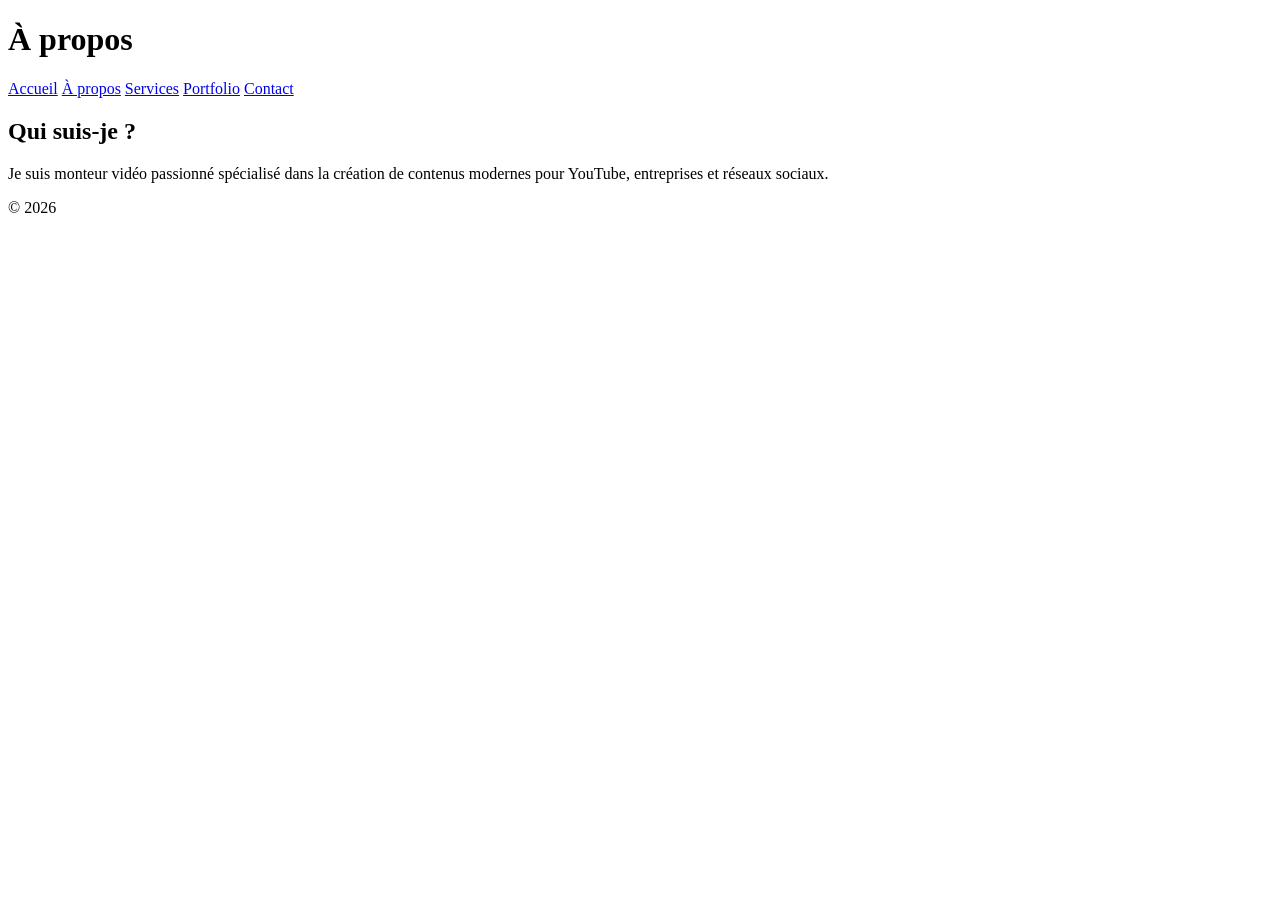
==== about.html @ ff2c62a6 "Add files via upload" ====
<!DOCTYPE html>
<html lang="fr">
<head>
    <meta charset="UTF-8">
    <title>À propos</title>

    <link rel="stylesheet" href="style.css">
    <link href="https://fonts.googleapis.com/css2?family=Poppins:wght@300;600&display=swap" rel="stylesheet">
</head>

<body>

<header>
    <h1>À propos</h1>
</header>

<nav>
    <a href="index.html">Accueil</a>
    <a href="about.html">À propos</a>
    <a href="services.html">Services</a>
    <a href="portfolio.html">Portfolio</a>
    <a href="contact.html">Contact</a>
</nav>

<section>
    <h2>Qui suis-je ?</h2>
    <p>
        Je suis monteur vidéo passionné spécialisé dans la création de contenus modernes
        pour YouTube, entreprises et réseaux sociaux.
    </p>
</section>

<footer>
    <p>© 2026</p>
</footer>

</body>
</html>
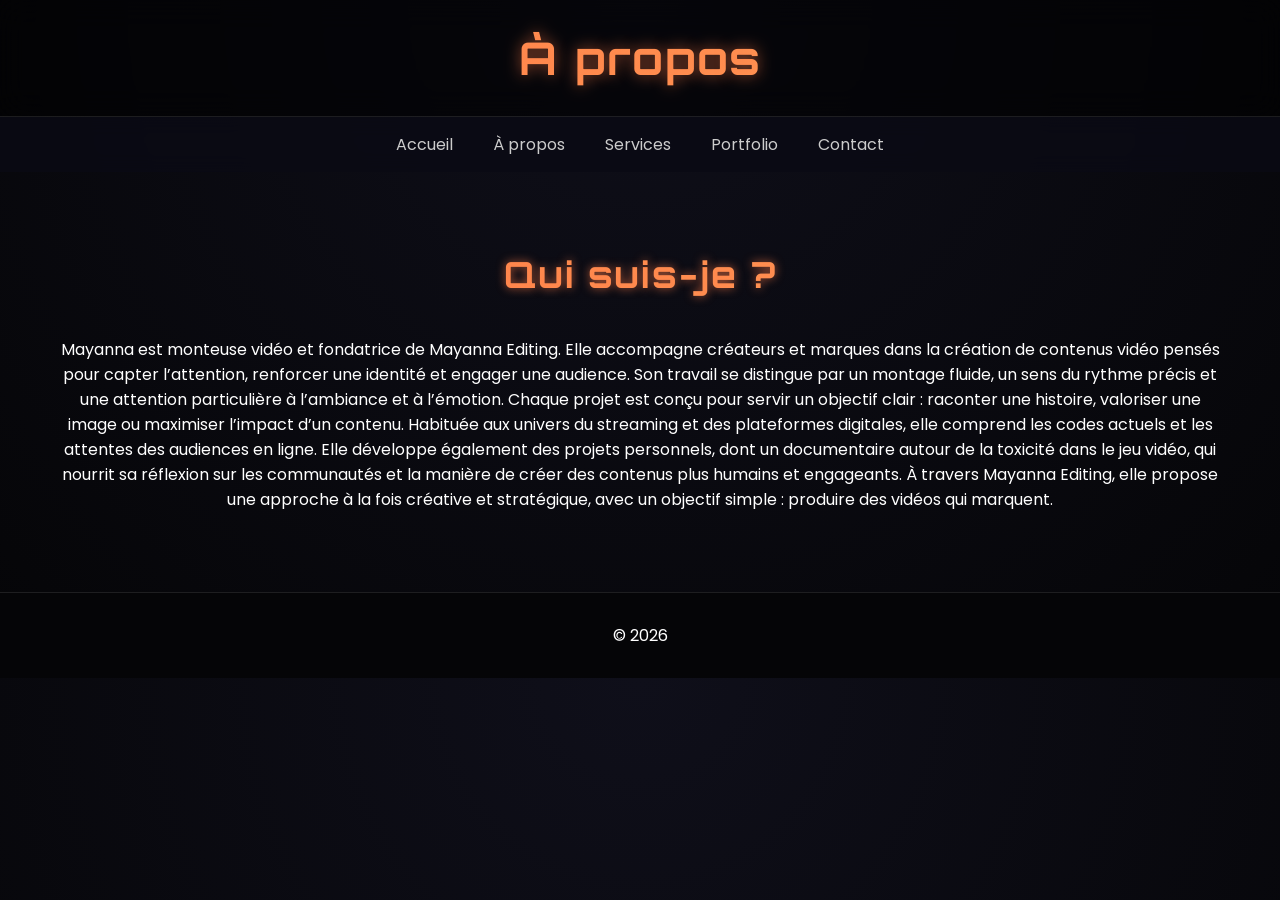
==== commit 3ba21c8a: "Add files via upload" ====
--- a/about.html
+++ b/about.html
@@ -25,8 +25,13 @@
 <section>
     <h2>Qui suis-je ?</h2>
     <p>
-        Je suis monteur vidéo passionné spécialisé dans la création de contenus modernes
-        pour YouTube, entreprises et réseaux sociaux.
+        Mayanna est monteuse vidéo et fondatrice de Mayanna Editing. Elle accompagne créateurs et marques dans la création de contenus vidéo pensés pour capter l’attention, renforcer une identité et engager une audience.
+
+Son travail se distingue par un montage fluide, un sens du rythme précis et une attention particulière à l’ambiance et à l’émotion. Chaque projet est conçu pour servir un objectif clair : raconter une histoire, valoriser une image ou maximiser l’impact d’un contenu.
+
+Habituée aux univers du streaming et des plateformes digitales, elle comprend les codes actuels et les attentes des audiences en ligne. Elle développe également des projets personnels, dont un documentaire autour de la toxicité dans le jeu vidéo, qui nourrit sa réflexion sur les communautés et la manière de créer des contenus plus humains et engageants.
+
+À travers Mayanna Editing, elle propose une approche à la fois créative et stratégique, avec un objectif simple : produire des vidéos qui marquent.
     </p>
 </section>
 
--- a/style.css
+++ b/style.css
@@ -0,0 +1,270 @@
+/* IMPORT POLICES */
+@import url('https://fonts.googleapis.com/css2?family=Orbitron:wght@500&family=Poppins:wght@300;400;600&display=swap');
+
+/* RESET */
+* {
+    margin: 0;
+    padding: 0;
+    box-sizing: border-box;
+}
+
+/* GLOBAL */
+body {
+    font-family: 'Poppins', sans-serif;
+    background: radial-gradient(circle at top, #0f0f1a, #050507);
+    color: #ffffff;
+}
+
+/* TITRES */
+/* Titres avec dégradé orange foncé → clair */
+h1, h2, h3 {
+    font-family: 'Orbitron', sans-serif;
+    letter-spacing: 2px;
+    background: linear-gradient(90deg, #FF7b47, #FFA65C); /* dégradé orange foncé → clair */
+    -webkit-background-clip: text;
+    -webkit-text-fill-color: transparent;
+    text-shadow: 0 0 10px rgba(255,123,71,0.6);
+}
+
+/* HEADER */
+header {
+    padding: 30px;
+    text-align: center;
+    background: rgba(0,0,0,0.6);
+    backdrop-filter: blur(15px);
+    border-bottom: 1px solid rgba(255,255,255,0.1);
+}
+
+header h1 {
+    font-size: 45px;
+    color: #FF7b47;
+    text-shadow: 0 0 15px rgba(255,123,71,0.6);
+}
+
+/* NAV */
+nav {
+    display: flex;
+    justify-content: center;
+    gap: 40px;
+    padding: 15px;
+    background: rgba(10,10,20,0.8);
+    backdrop-filter: blur(10px);
+    position: sticky;
+    top: 0;
+}
+
+nav a {
+    color: #ccc;
+    text-decoration: none;
+    font-size: 16px;
+    position: relative;
+    transition: 0.3s;
+}
+
+/* effet neon underline */
+nav a::after {
+    content: "";
+    position: absolute;
+    width: 0%;
+    height: 2px;
+    background: #FF7b47;
+    left: 0;
+    bottom: -5px;
+    transition: 0.3s;
+}
+
+nav a:hover {
+    color: #FF7b47;
+    text-shadow: 0 0 10px rgba(255,123,71,0.7);
+}
+
+nav a:hover::after {
+    width: 100%;
+}
+
+/* HERO */
+.hero {
+    height: 90vh;
+    background: linear-gradient(rgba(0,0,0,0.8), rgba(0,0,0,0.95)),
+    url('https://images.unsplash.com/photo-1492724441997-5dc865305da7');
+    background-size: cover;
+    background-position: center;
+
+    display: flex;
+    flex-direction: column;
+    justify-content: center;
+    align-items: center;
+
+    text-align: center;
+}
+
+.hero h2 {
+    font-size: 65px;
+    color: #FF7b47;
+    text-shadow: 0 0 20px rgba(255,123,71,0.7);
+}
+
+.hero p {
+    margin-top: 15px;
+    font-size: 20px;
+    color: #aaa;
+}
+
+/* BUTTON */
+button {
+    margin-top: 25px;
+    padding: 12px 30px;
+    border: none;
+    border-radius: 30px;
+    background: linear-gradient(90deg, #FF7b47, #FFA65C);
+    color: white;
+    font-weight: bold;
+    cursor: pointer;
+    transition: 0.3s;
+}
+
+button:hover {
+    transform: scale(1.1);
+    box-shadow: 0 0 25px rgba(255,123,71,0.8);
+}
+
+/* SECTIONS */
+section {
+    padding: 80px 20px;
+    max-width: 1200px;
+    margin: auto;
+    text-align: center;
+}
+
+h2 {
+    font-size: 36px;
+    margin-bottom: 40px;
+    color: #FF7b47;
+    text-shadow: 0 0 10px rgba(255,123,71,0.7);
+}
+
+/* SERVICES */
+.services {
+    display: flex;
+    gap: 30px;
+    flex-wrap: wrap;
+    justify-content: center;
+}
+
+.card {
+    background: rgba(20,20,30,0.8);
+    padding: 30px;
+    width: 280px;
+    border-radius: 20px;
+    transition: 0.3s;
+    border: 1px solid rgba(255,255,255,0.05);
+    backdrop-filter: blur(10px);
+}
+
+.card:hover {
+    transform: translateY(-12px) scale(1.05);
+    box-shadow: 0 0 25px rgba(255,123,71,0.7);
+}
+
+.card h3 {
+    color: #FF7b47;
+}
+
+/* PORTFOLIO */
+.portfolio iframe {
+    width: 340px; /* légèrement plus grande */
+    height: 200px; /* hauteur adaptée pour YouTube */
+    margin: 15px;
+    border-radius: 15px;
+    transition: 0.3s;
+}
+
+.portfolio iframe:hover {
+    transform: scale(1.08);
+    box-shadow: 0 0 30px rgba(255,123,71,0.7);
+}
+
+/* FOOTER */
+footer {
+    background: #050507;
+    padding: 30px;
+    text-align: center;
+    border-top: 1px solid rgba(255,255,255,0.1);
+}
+
+/* Container vidéos YouTube et TikTok */
+.youtube-video, .tiktok-video {
+    text-align: center; /* garde le titre centré */
+}
+
+/* YouTube : vidéos côte à côte */
+.youtube-video .video-container {
+    display: flex;
+    flex-wrap: wrap;      /* passe à la ligne si écran trop petit */
+    justify-content: center;
+    gap: 20px;            /* espace entre les vidéos */
+}
+
+/* Taille uniforme pour toutes les vidéos YouTube */
+.youtube-video iframe {
+    width: 340px;        /* largeur fixe */
+    height: 440px;       /* hauteur fixe */
+    border-radius: 15px;
+    transition: 0.3s;
+}
+
+.youtube-video iframe:hover {
+    transform: scale(1.08);
+    box-shadow: 0 0 30px rgba(255,123,71,0.7);
+}
+
+/* TikTok : vidéos 3 par ligne */
+.tiktok-video .video-container {
+    display: flex;
+    flex-wrap: wrap;           /* passe à la ligne si plus de 3 vidéos */
+    justify-content: center;   /* centre toutes les vidéos */
+    gap: 20px;                 /* espace entre les vidéos */
+}
+
+/* Taille uniforme pour chaque vidéo TikTok */
+.tiktok-video .tiktok-embed {
+    flex: 0 0 30%;             /* 3 vidéos par ligne → 30% de largeur chacune */
+    max-width: 340px;          /* largeur max pour ne pas dépasser */
+    height: 606px;             /* même hauteur que YouTube */
+    border-radius: 15px;
+    transition: 0.3s;
+}
+
+.tiktok-video .tiktok-embed:hover {
+    transform: scale(1.08);
+    box-shadow: 0 0 30px rgba(255,123,71,0.7);
+}
+
+/* Pagination boutons */
+.portfolio .pagination {
+    margin-top: 30px;
+    text-align: center;
+}
+
+.portfolio .pagination button {
+    padding: 10px 20px;
+    margin: 0 8px;
+    cursor: pointer;
+    border: 1px solid #FF7b47;
+    background: linear-gradient(90deg, #FF7b47, #FFA65C);
+    color: #fff;
+    font-weight: bold;
+    border-radius: 10px;
+    transition: 0.3s;
+}
+
+.portfolio .pagination button:hover {
+    transform: scale(1.1);
+    box-shadow: 0 0 20px rgba(255,123,71,0.7);
+}
+
+.portfolio .pagination button.active {
+    background: #FFA65C;
+    color: #fff;
+    border-color: #FFA65C;
+}
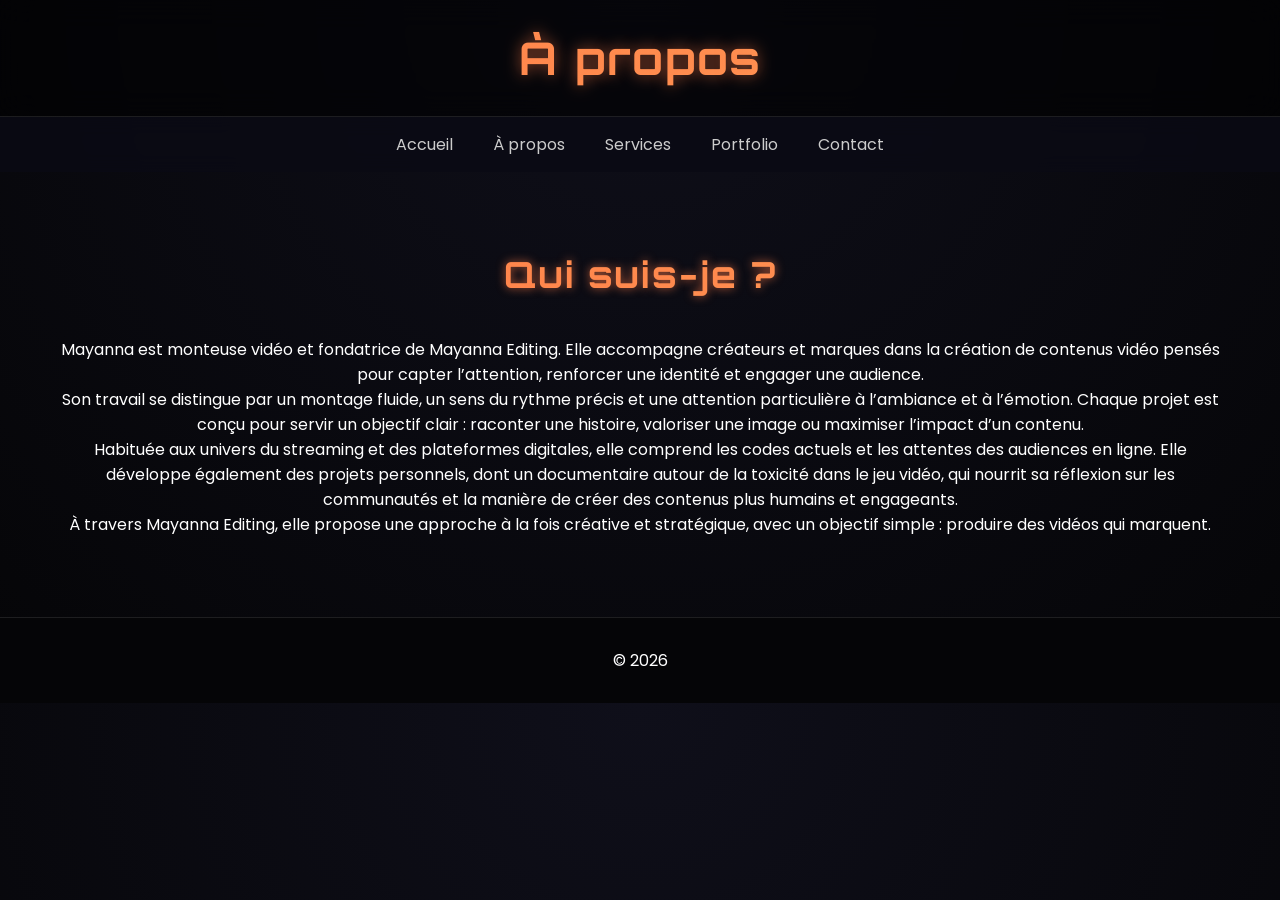
==== commit 23021379: "Add files via upload" ====
--- a/about.html
+++ b/about.html
@@ -25,14 +25,23 @@
 <section>
     <h2>Qui suis-je ?</h2>
     <p>
-        Mayanna est monteuse vidéo et fondatrice de Mayanna Editing. Elle accompagne créateurs et marques dans la création de contenus vidéo pensés pour capter l’attention, renforcer une identité et engager une audience.
+Mayanna est monteuse vidéo et fondatrice de Mayanna Editing. 
+Elle accompagne créateurs et marques dans la création de contenus vidéo pensés pour capter l’attention, renforcer une identité et engager une audience.
+</p>
 
-Son travail se distingue par un montage fluide, un sens du rythme précis et une attention particulière à l’ambiance et à l’émotion. Chaque projet est conçu pour servir un objectif clair : raconter une histoire, valoriser une image ou maximiser l’impact d’un contenu.
+<p>
+Son travail se distingue par un montage fluide, un sens du rythme précis et une attention particulière à l’ambiance et à l’émotion. 
+Chaque projet est conçu pour servir un objectif clair : raconter une histoire, valoriser une image ou maximiser l’impact d’un contenu.
+</p>
 
-Habituée aux univers du streaming et des plateformes digitales, elle comprend les codes actuels et les attentes des audiences en ligne. Elle développe également des projets personnels, dont un documentaire autour de la toxicité dans le jeu vidéo, qui nourrit sa réflexion sur les communautés et la manière de créer des contenus plus humains et engageants.
+<p>
+Habituée aux univers du streaming et des plateformes digitales, elle comprend les codes actuels et les attentes des audiences en ligne. 
+Elle développe également des projets personnels, dont un documentaire autour de la toxicité dans le jeu vidéo, qui nourrit sa réflexion sur les communautés et la manière de créer des contenus plus humains et engageants.
+</p>
 
+<p>
 À travers Mayanna Editing, elle propose une approche à la fois créative et stratégique, avec un objectif simple : produire des vidéos qui marquent.
-    </p>
+</p>
 </section>
 
 <footer>
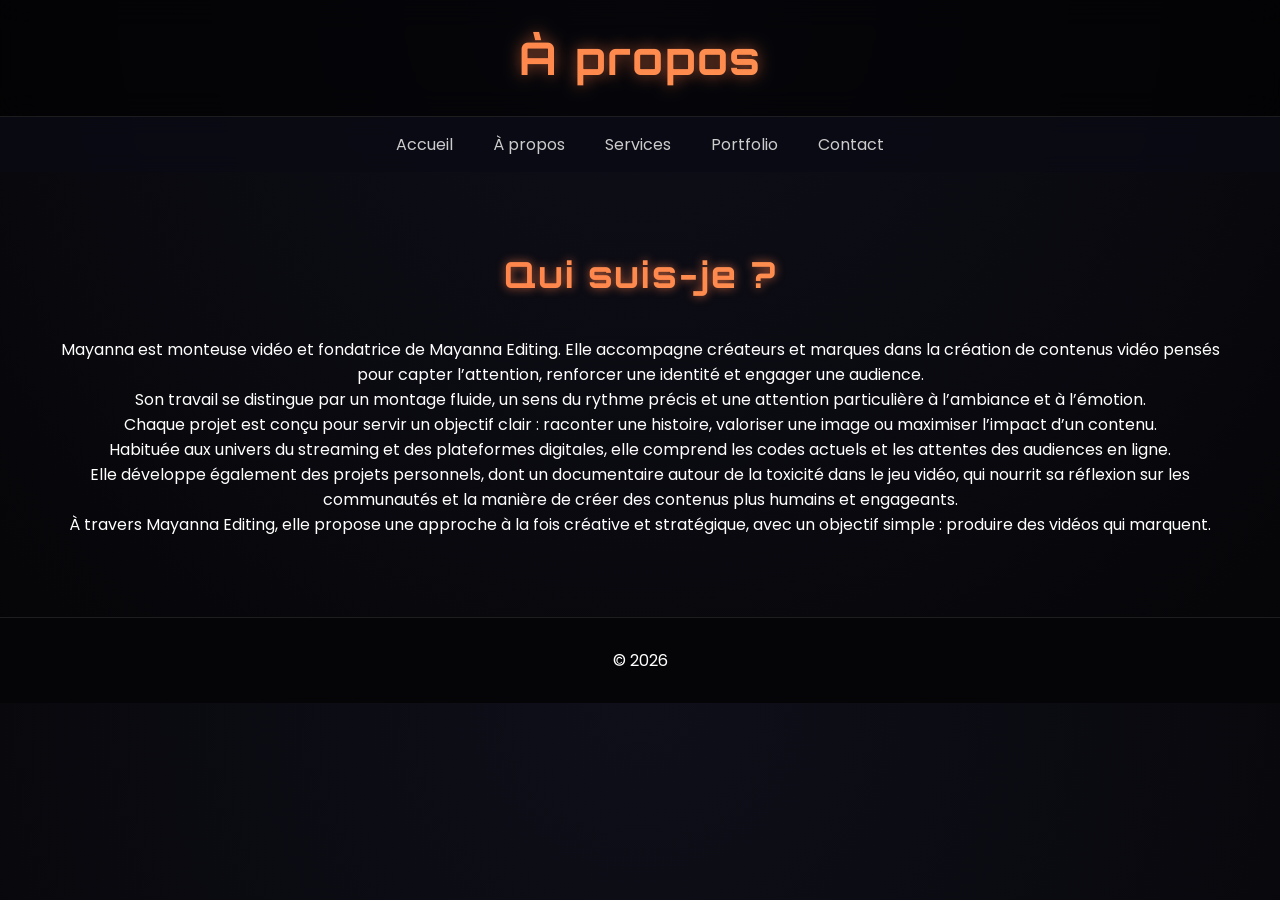
==== commit 1ca83a32: "Add files via upload" ====
--- a/about.html
+++ b/about.html
@@ -31,11 +31,15 @@
 
 <p>
 Son travail se distingue par un montage fluide, un sens du rythme précis et une attention particulière à l’ambiance et à l’émotion. 
+</p>
+<p>
 Chaque projet est conçu pour servir un objectif clair : raconter une histoire, valoriser une image ou maximiser l’impact d’un contenu.
 </p>
 
 <p>
 Habituée aux univers du streaming et des plateformes digitales, elle comprend les codes actuels et les attentes des audiences en ligne. 
+</p>
+<p>
 Elle développe également des projets personnels, dont un documentaire autour de la toxicité dans le jeu vidéo, qui nourrit sa réflexion sur les communautés et la manière de créer des contenus plus humains et engageants.
 </p>
 
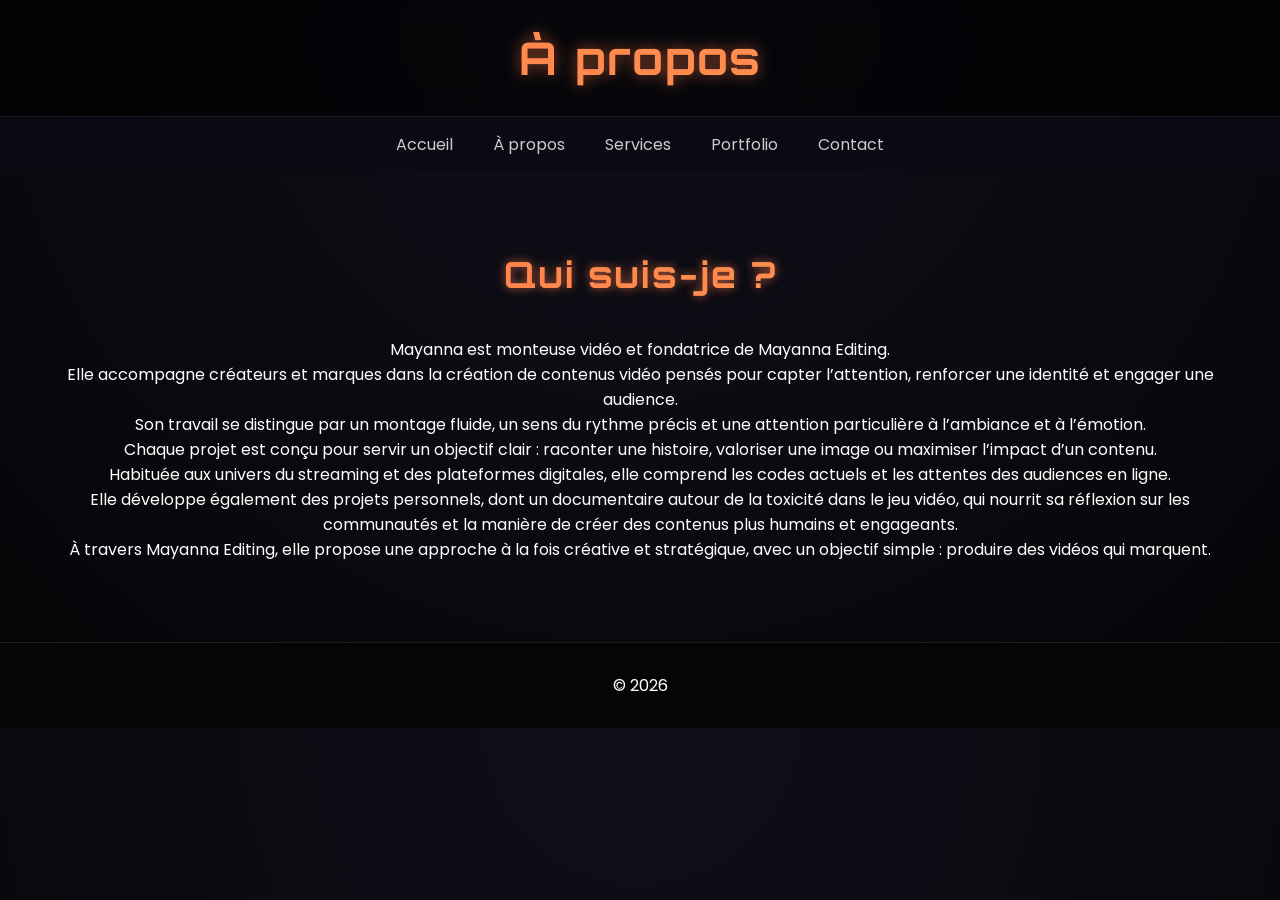
==== commit 3eba0abb: "Add files via upload" ====
--- a/about.html
+++ b/about.html
@@ -26,6 +26,8 @@
     <h2>Qui suis-je ?</h2>
     <p>
 Mayanna est monteuse vidéo et fondatrice de Mayanna Editing. 
+</p>
+<p>
 Elle accompagne créateurs et marques dans la création de contenus vidéo pensés pour capter l’attention, renforcer une identité et engager une audience.
 </p>
 
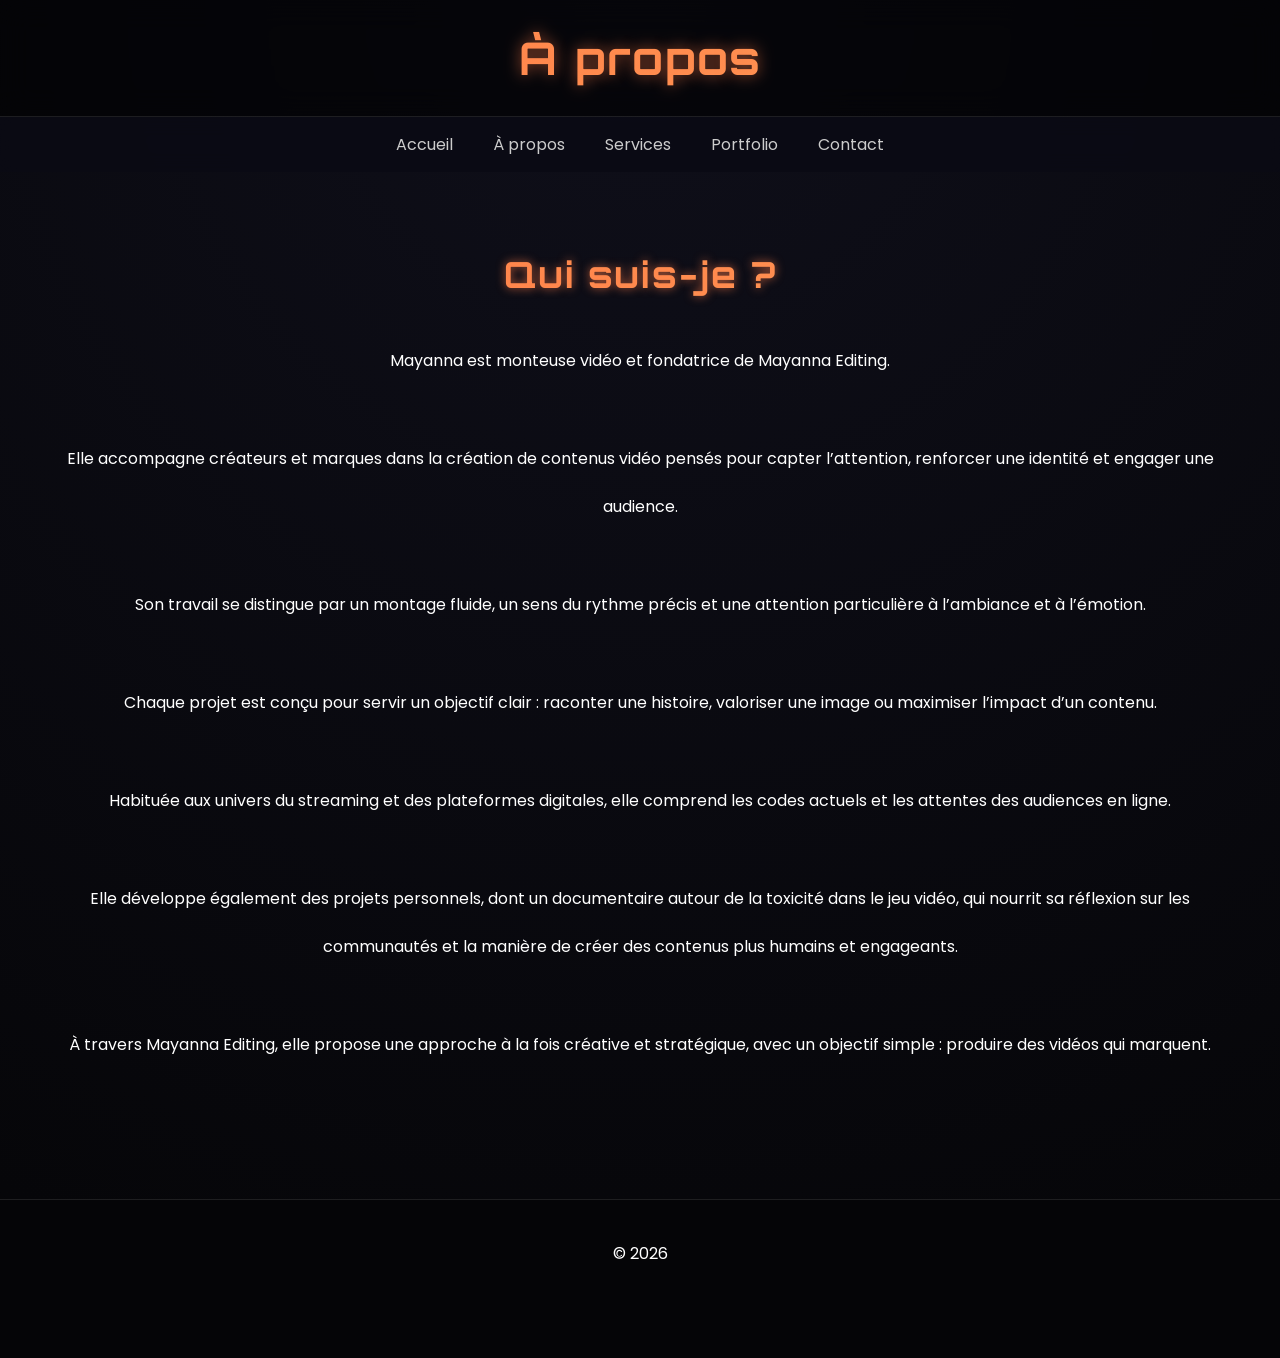
==== commit 7e4bdf3b: "Add files via upload" ====
--- a/about.html
+++ b/about.html
@@ -8,8 +8,8 @@
     <link href="https://fonts.googleapis.com/css2?family=Poppins:wght@300;600&display=swap" rel="stylesheet">
 </head>
 
-<body>
 
+<body class="about">
 <header>
     <h1>À propos</h1>
 </header>
--- a/style.css
+++ b/style.css
@@ -267,4 +267,10 @@
     background: #FFA65C;
     color: #fff;
     border-color: #FFA65C;
+}
+/* Paragraphes seulement pour index et about */
+body.home p,
+body.about p {
+    margin-bottom: 50px; /* augmente l’espace */
+    line-height: 3;    /* texte plus aéré */
 }
